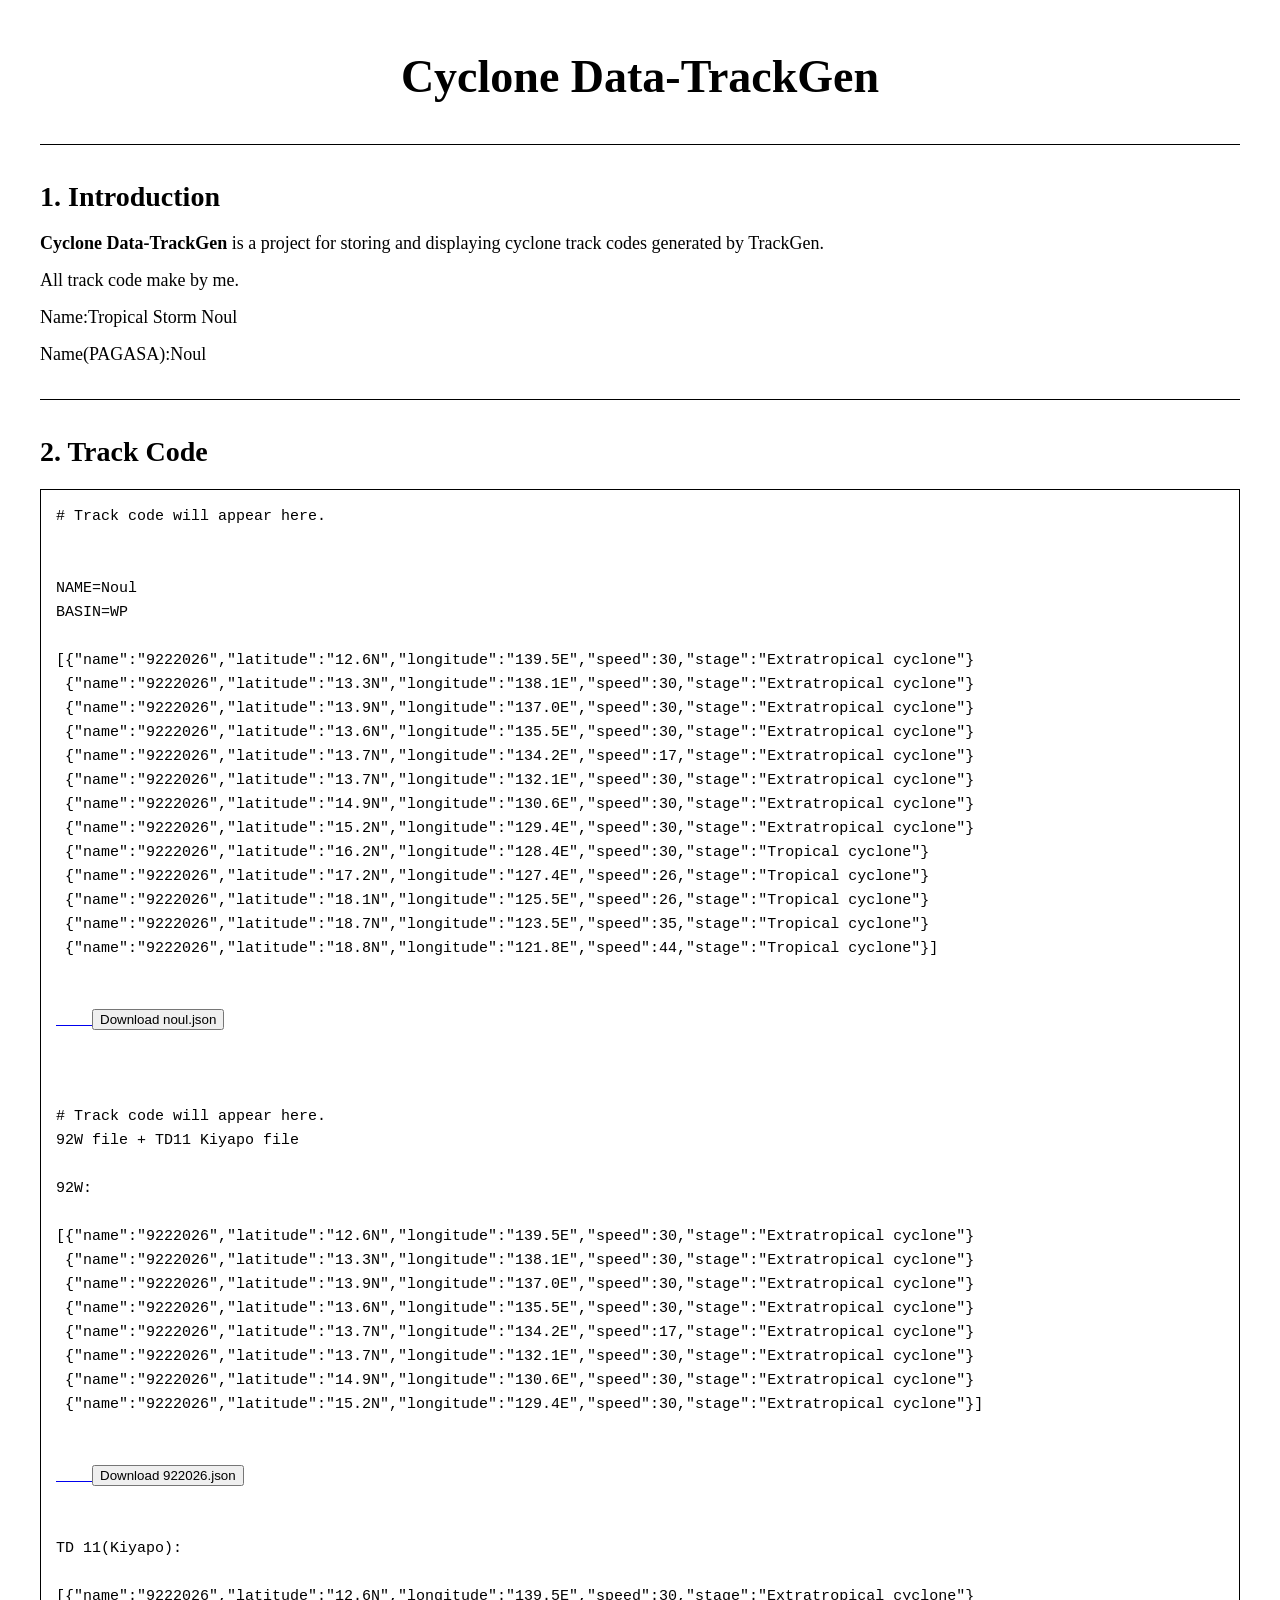
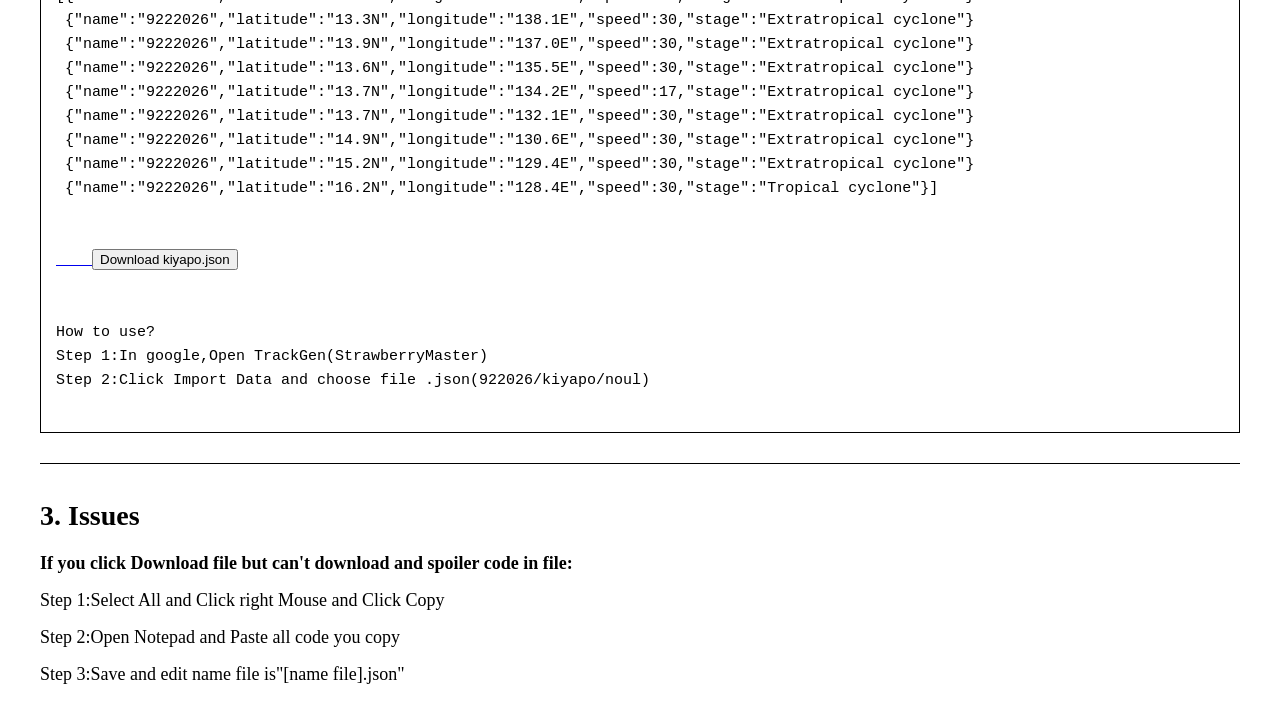
==== web2/data.html @ be0bed26 "Fix HTML formatting and add track code details" ====
<!DOCTYPE html>
<html lang="en">
<head>
    <meta charset="UTF-8">
    <meta name="viewport" content="width=device-width, initial-scale=1.0">
    <title>Cyclone Data-TrackGen</title>

    <link rel="stylesheet" href="style.css">
</head>
<body>

<header>
    <h1>Cyclone Data-TrackGen</h1>
</header>

<hr>

<div class="section">

    <h2>1. Introduction</h2>

    <p>
        <b>Cyclone Data-TrackGen</b> is a project for storing and displaying
        cyclone track codes generated by TrackGen.
    </p>

    <p>
        All track code make by me.
    </p>

    <p>
        Name:Tropical Storm Noul
    </p>

    <p>
        Name(PAGASA):Noul
    </p>

</div>

<hr>

<div class="section">

    <h2>2. Track Code</h2>

    <pre id="trackCode" class="track-code">
# Track code will appear here.


NAME=Noul
BASIN=WP

[{"name":"9222026","latitude":"12.6N","longitude":"139.5E","speed":30,"stage":"Extratropical cyclone"}
 {"name":"9222026","latitude":"13.3N","longitude":"138.1E","speed":30,"stage":"Extratropical cyclone"}
 {"name":"9222026","latitude":"13.9N","longitude":"137.0E","speed":30,"stage":"Extratropical cyclone"}
 {"name":"9222026","latitude":"13.6N","longitude":"135.5E","speed":30,"stage":"Extratropical cyclone"}
 {"name":"9222026","latitude":"13.7N","longitude":"134.2E","speed":17,"stage":"Extratropical cyclone"}
 {"name":"9222026","latitude":"13.7N","longitude":"132.1E","speed":30,"stage":"Extratropical cyclone"}
 {"name":"9222026","latitude":"14.9N","longitude":"130.6E","speed":30,"stage":"Extratropical cyclone"}
 {"name":"9222026","latitude":"15.2N","longitude":"129.4E","speed":30,"stage":"Extratropical cyclone"}
 {"name":"9222026","latitude":"16.2N","longitude":"128.4E","speed":30,"stage":"Tropical cyclone"}
 {"name":"9222026","latitude":"17.2N","longitude":"127.4E","speed":26,"stage":"Tropical cyclone"}
 {"name":"9222026","latitude":"18.1N","longitude":"125.5E","speed":26,"stage":"Tropical cyclone"}
 {"name":"9222026","latitude":"18.7N","longitude":"123.5E","speed":35,"stage":"Tropical cyclone"}
 {"name":"9222026","latitude":"18.8N","longitude":"121.8E","speed":44,"stage":"Tropical cyclone"}]
    
<a href="file_data/noul.json" download="noul.json">
    <button>Download noul.json</button>
</a>


# Track code will appear here.
92W file + TD11 Kiyapo file

92W:

[{"name":"9222026","latitude":"12.6N","longitude":"139.5E","speed":30,"stage":"Extratropical cyclone"}
 {"name":"9222026","latitude":"13.3N","longitude":"138.1E","speed":30,"stage":"Extratropical cyclone"}
 {"name":"9222026","latitude":"13.9N","longitude":"137.0E","speed":30,"stage":"Extratropical cyclone"}
 {"name":"9222026","latitude":"13.6N","longitude":"135.5E","speed":30,"stage":"Extratropical cyclone"}
 {"name":"9222026","latitude":"13.7N","longitude":"134.2E","speed":17,"stage":"Extratropical cyclone"}
 {"name":"9222026","latitude":"13.7N","longitude":"132.1E","speed":30,"stage":"Extratropical cyclone"}
 {"name":"9222026","latitude":"14.9N","longitude":"130.6E","speed":30,"stage":"Extratropical cyclone"}
 {"name":"9222026","latitude":"15.2N","longitude":"129.4E","speed":30,"stage":"Extratropical cyclone"}]

<a href="file_data/922026.json" download="922026.json">
    <button>Download 922026.json</button>
</a>

TD 11(Kiyapo):

[{"name":"9222026","latitude":"12.6N","longitude":"139.5E","speed":30,"stage":"Extratropical cyclone"}
 {"name":"9222026","latitude":"13.3N","longitude":"138.1E","speed":30,"stage":"Extratropical cyclone"}
 {"name":"9222026","latitude":"13.9N","longitude":"137.0E","speed":30,"stage":"Extratropical cyclone"}
 {"name":"9222026","latitude":"13.6N","longitude":"135.5E","speed":30,"stage":"Extratropical cyclone"}
 {"name":"9222026","latitude":"13.7N","longitude":"134.2E","speed":17,"stage":"Extratropical cyclone"}
 {"name":"9222026","latitude":"13.7N","longitude":"132.1E","speed":30,"stage":"Extratropical cyclone"}
 {"name":"9222026","latitude":"14.9N","longitude":"130.6E","speed":30,"stage":"Extratropical cyclone"}
 {"name":"9222026","latitude":"15.2N","longitude":"129.4E","speed":30,"stage":"Extratropical cyclone"}
 {"name":"9222026","latitude":"16.2N","longitude":"128.4E","speed":30,"stage":"Tropical cyclone"}]

<a href="file_data/kiyapo.json" download="kiyapo.json">
    <button>Download kiyapo.json</button>
</a>

How to use?
Step 1:In google,Open TrackGen(StrawberryMaster)
Step 2:Click Import Data and choose file .json(922026/kiyapo/noul)
               </pre>
</div>

<hr>

<div class="section">

    <h3>3. Issues</h3>

    <p>
        <b>If you click Download file but can't download and spoiler code in file:</b>
    </p>

    <p>
        Step 1:Select All and Click right Mouse and Click Copy
    </p>

    <p>
        Step 2:Open Notepad and Paste all code you copy
    </p>

    <p>
        Step 3:Save and edit name file is"[name file].json"
    </p>

</div>

</body>
</html>
---- web2/style.css ----
body{
    margin:40px;
    background:#ffffff;
    color:#000000;
    font-family:"Times New Roman", Times, serif;
    font-size:18px;
    line-height:1.6;
}

header{
    text-align:center;
}

header h1{
    margin:0;
    font-size:46px;
    font-weight:bold;
}

hr{
    margin:30px 0;
    border:none;
    border-top:1px solid #000;
}

.section{
    margin-bottom:30px;
}

.section h2{
    font-size:28px;
    margin-bottom:10px;
}

.section p{
    margin:8px 0;
    text-align:justify;
}

.track-code{
    border:1px solid #000;
    padding:15px;
    background:#fff;
    color:#000;
    font-family:"Courier New", monospace;
    font-size:15px;
    white-space:pre-wrap;
    overflow-x:auto;
    min-height:300px;
}

.section h3{
    font-size:28px;
    margin-bottom:10px;
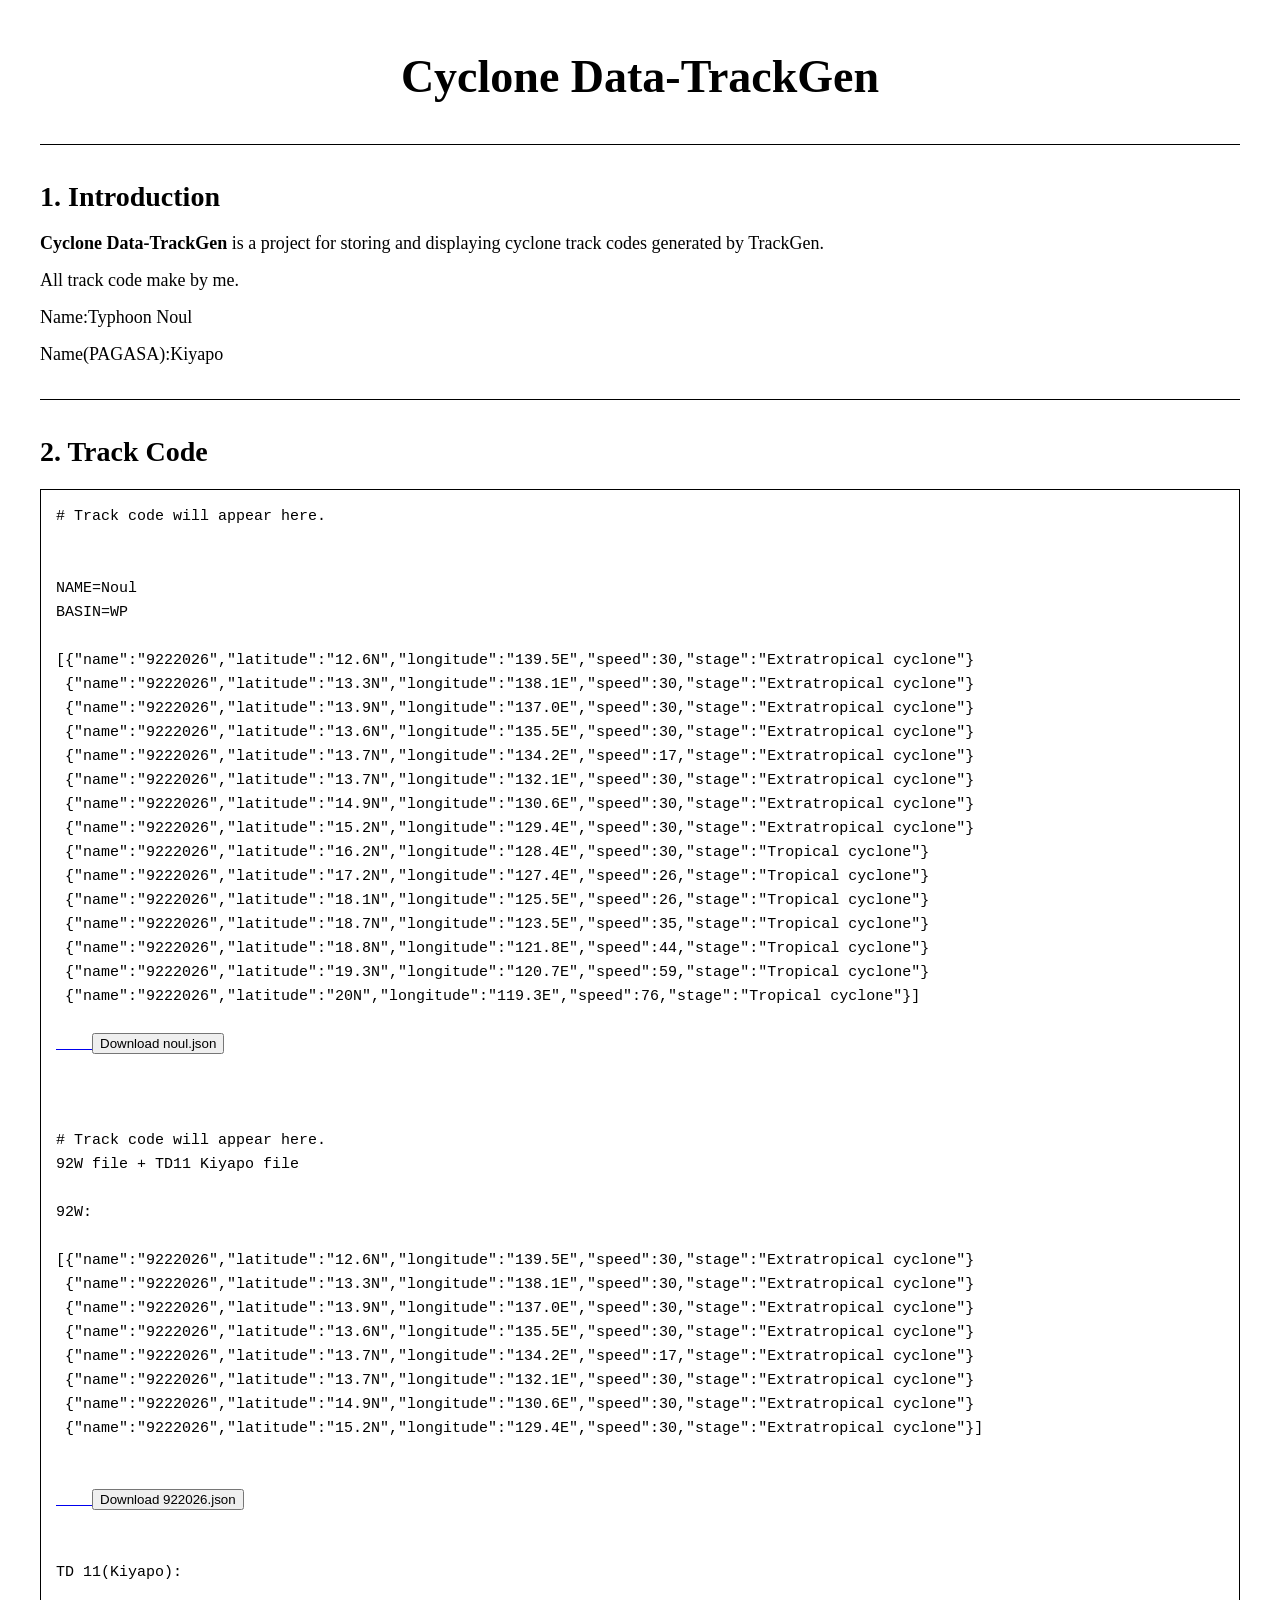
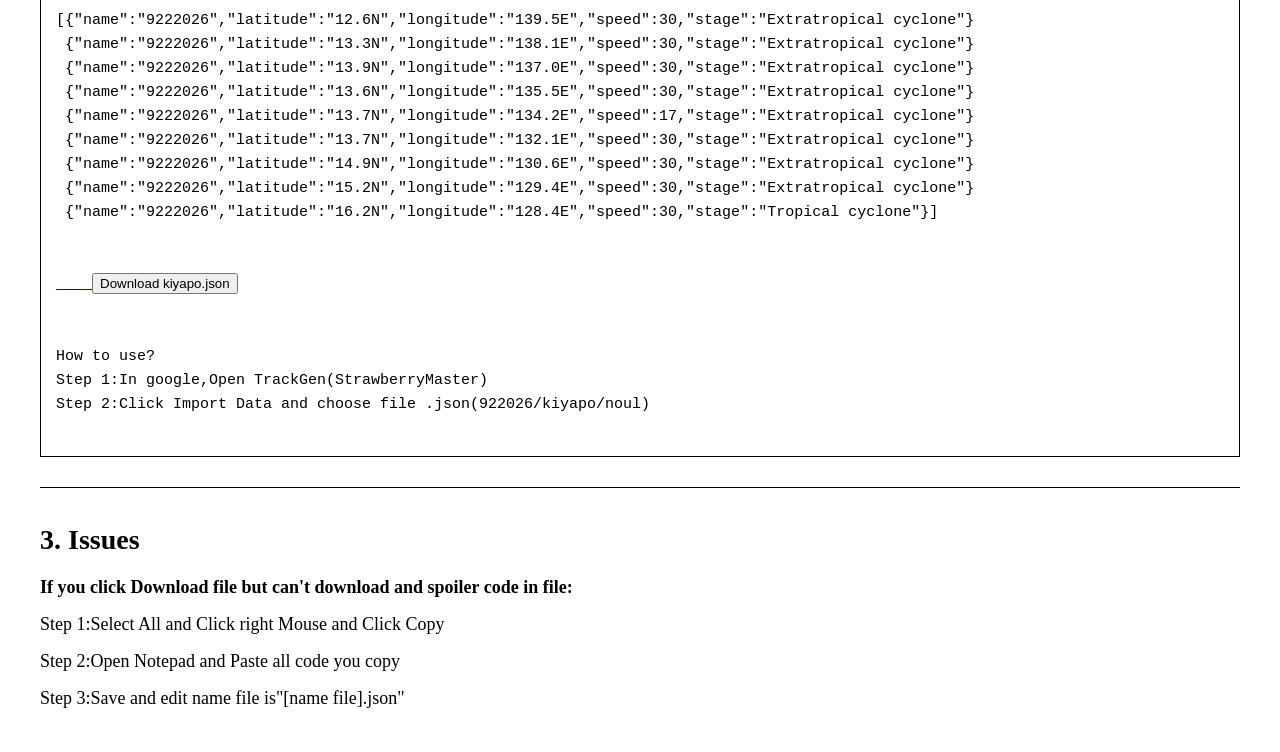
==== commit 51e0629b: "Modify cyclone names and enhance track code details Updated cyclone names and added additional track" ====
--- a/web2/data.html
+++ b/web2/data.html
@@ -29,11 +29,11 @@
     </p>
 
     <p>
-        Name:Tropical Storm Noul
+        Name:Typhoon Noul
     </p>
 
     <p>
-        Name(PAGASA):Noul
+        Name(PAGASA):Kiyapo
     </p>
 
 </div>
@@ -63,8 +63,9 @@
  {"name":"9222026","latitude":"17.2N","longitude":"127.4E","speed":26,"stage":"Tropical cyclone"}
  {"name":"9222026","latitude":"18.1N","longitude":"125.5E","speed":26,"stage":"Tropical cyclone"}
  {"name":"9222026","latitude":"18.7N","longitude":"123.5E","speed":35,"stage":"Tropical cyclone"}
- {"name":"9222026","latitude":"18.8N","longitude":"121.8E","speed":44,"stage":"Tropical cyclone"}]
-    
+ {"name":"9222026","latitude":"18.8N","longitude":"121.8E","speed":44,"stage":"Tropical cyclone"}
+ {"name":"9222026","latitude":"19.3N","longitude":"120.7E","speed":59,"stage":"Tropical cyclone"}
+ {"name":"9222026","latitude":"20N","longitude":"119.3E","speed":76,"stage":"Tropical cyclone"}]    
 <a href="file_data/noul.json" download="noul.json">
     <button>Download noul.json</button>
 </a>
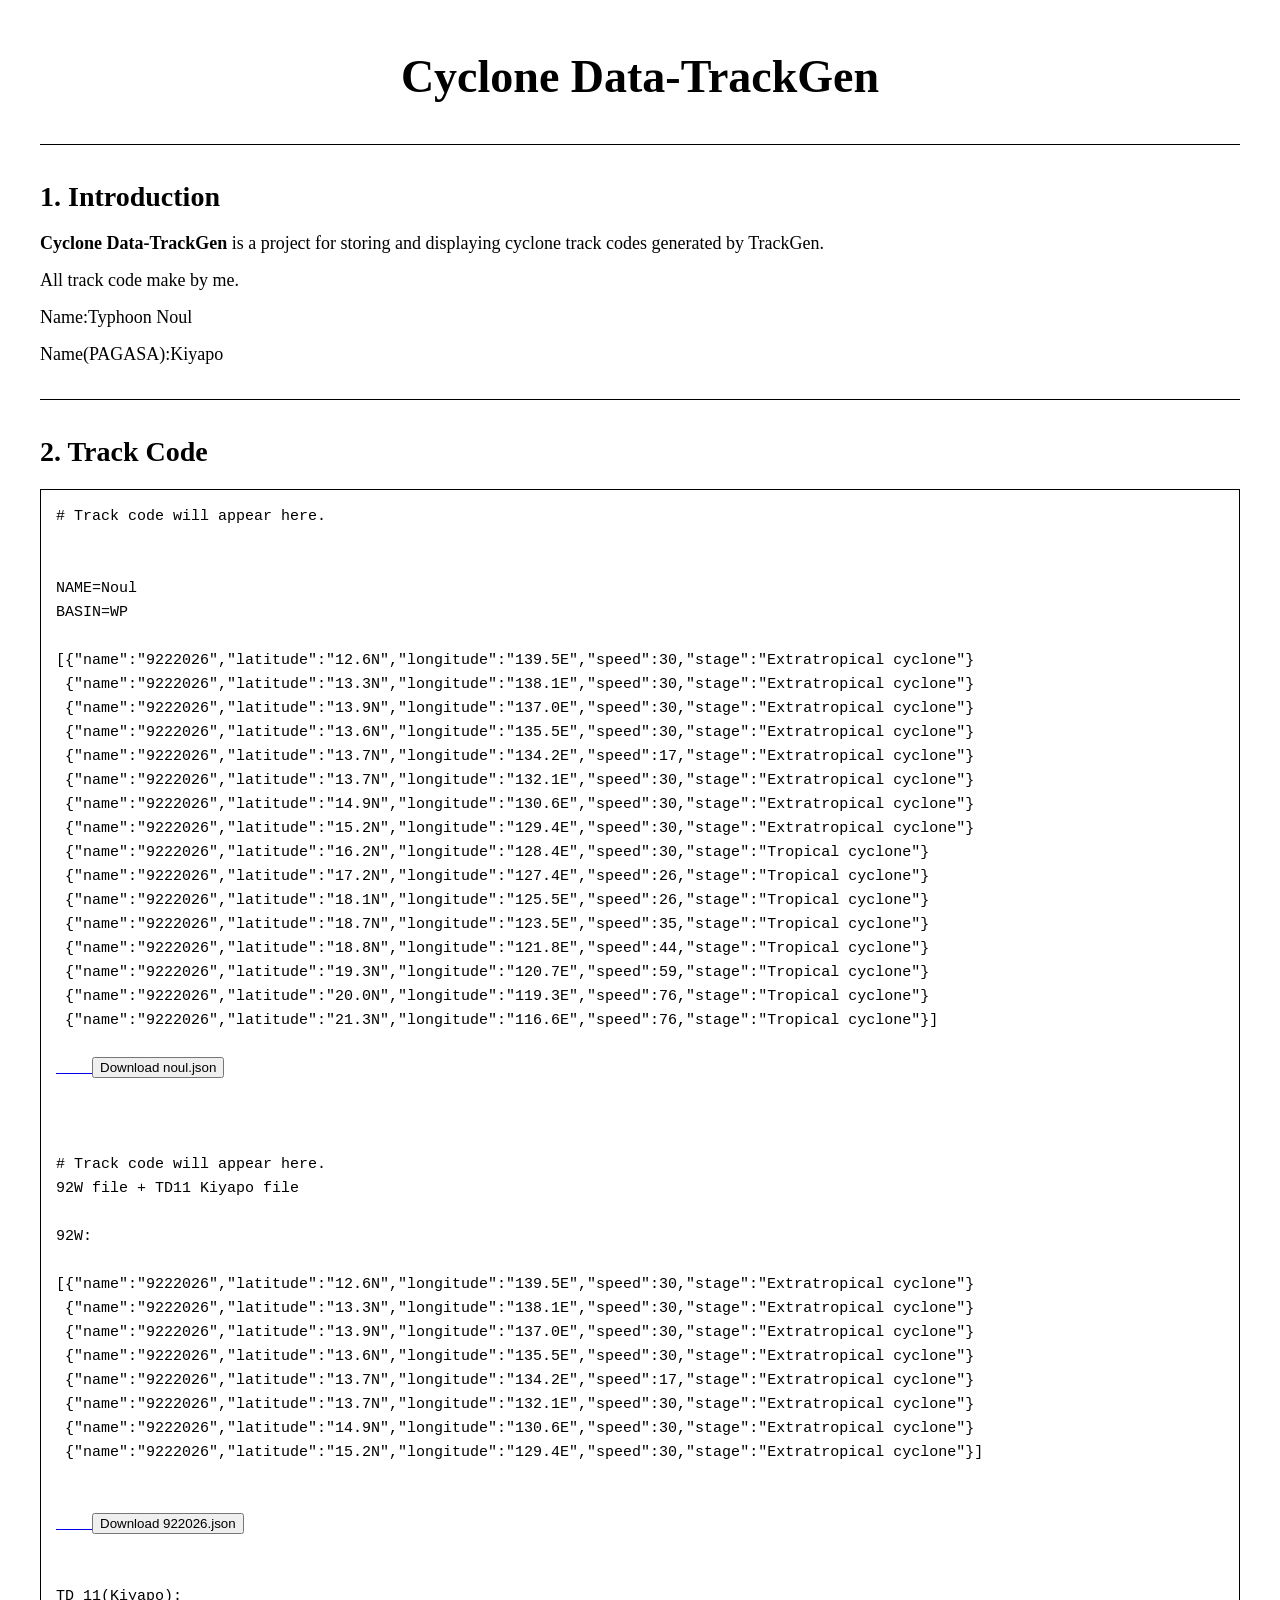
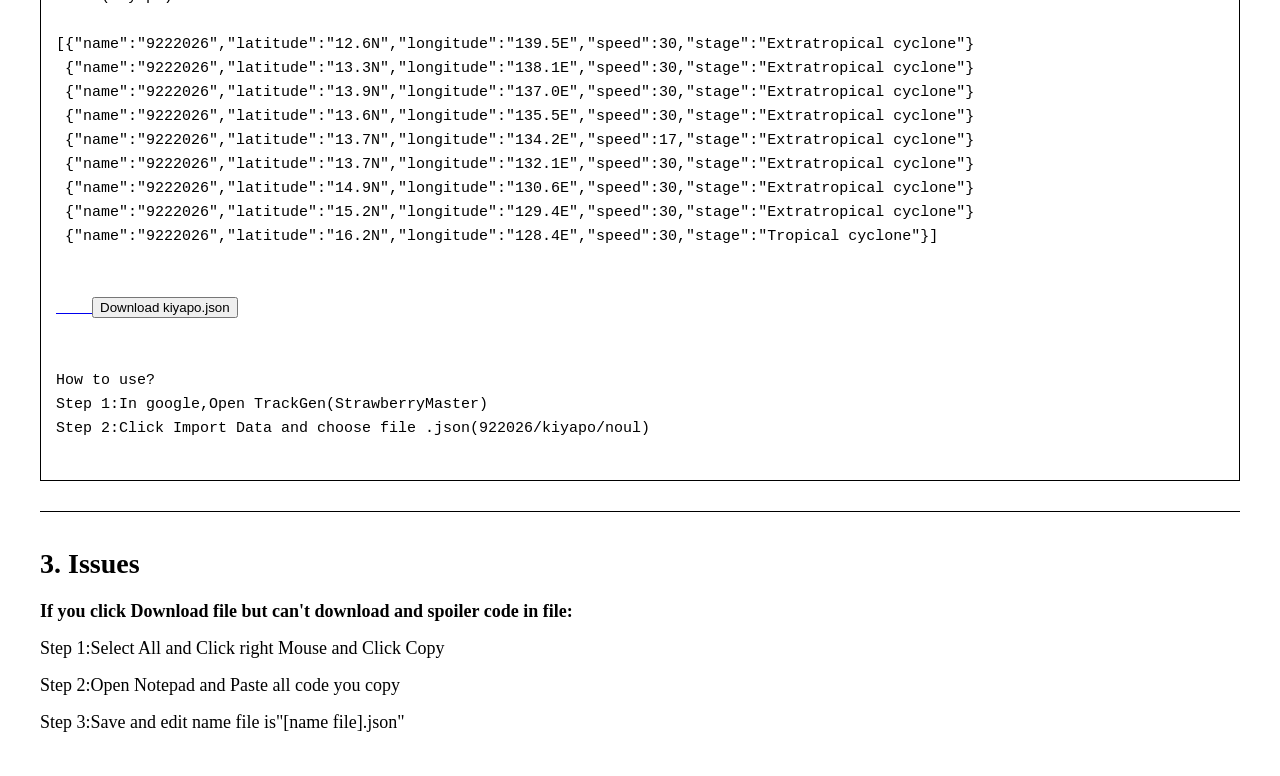
==== commit f997a712: "Fix HTML encoding issues in data.html" ====
--- a/web2/data.html
+++ b/web2/data.html
@@ -65,7 +65,8 @@
  {"name":"9222026","latitude":"18.7N","longitude":"123.5E","speed":35,"stage":"Tropical cyclone"}
  {"name":"9222026","latitude":"18.8N","longitude":"121.8E","speed":44,"stage":"Tropical cyclone"}
  {"name":"9222026","latitude":"19.3N","longitude":"120.7E","speed":59,"stage":"Tropical cyclone"}
- {"name":"9222026","latitude":"20N","longitude":"119.3E","speed":76,"stage":"Tropical cyclone"}]    
+ {"name":"9222026","latitude":"20.0N","longitude":"119.3E","speed":76,"stage":"Tropical cyclone"}
+ {"name":"9222026","latitude":"21.3N","longitude":"116.6E","speed":76,"stage":"Tropical cyclone"}]
 <a href="file_data/noul.json" download="noul.json">
     <button>Download noul.json</button>
 </a>
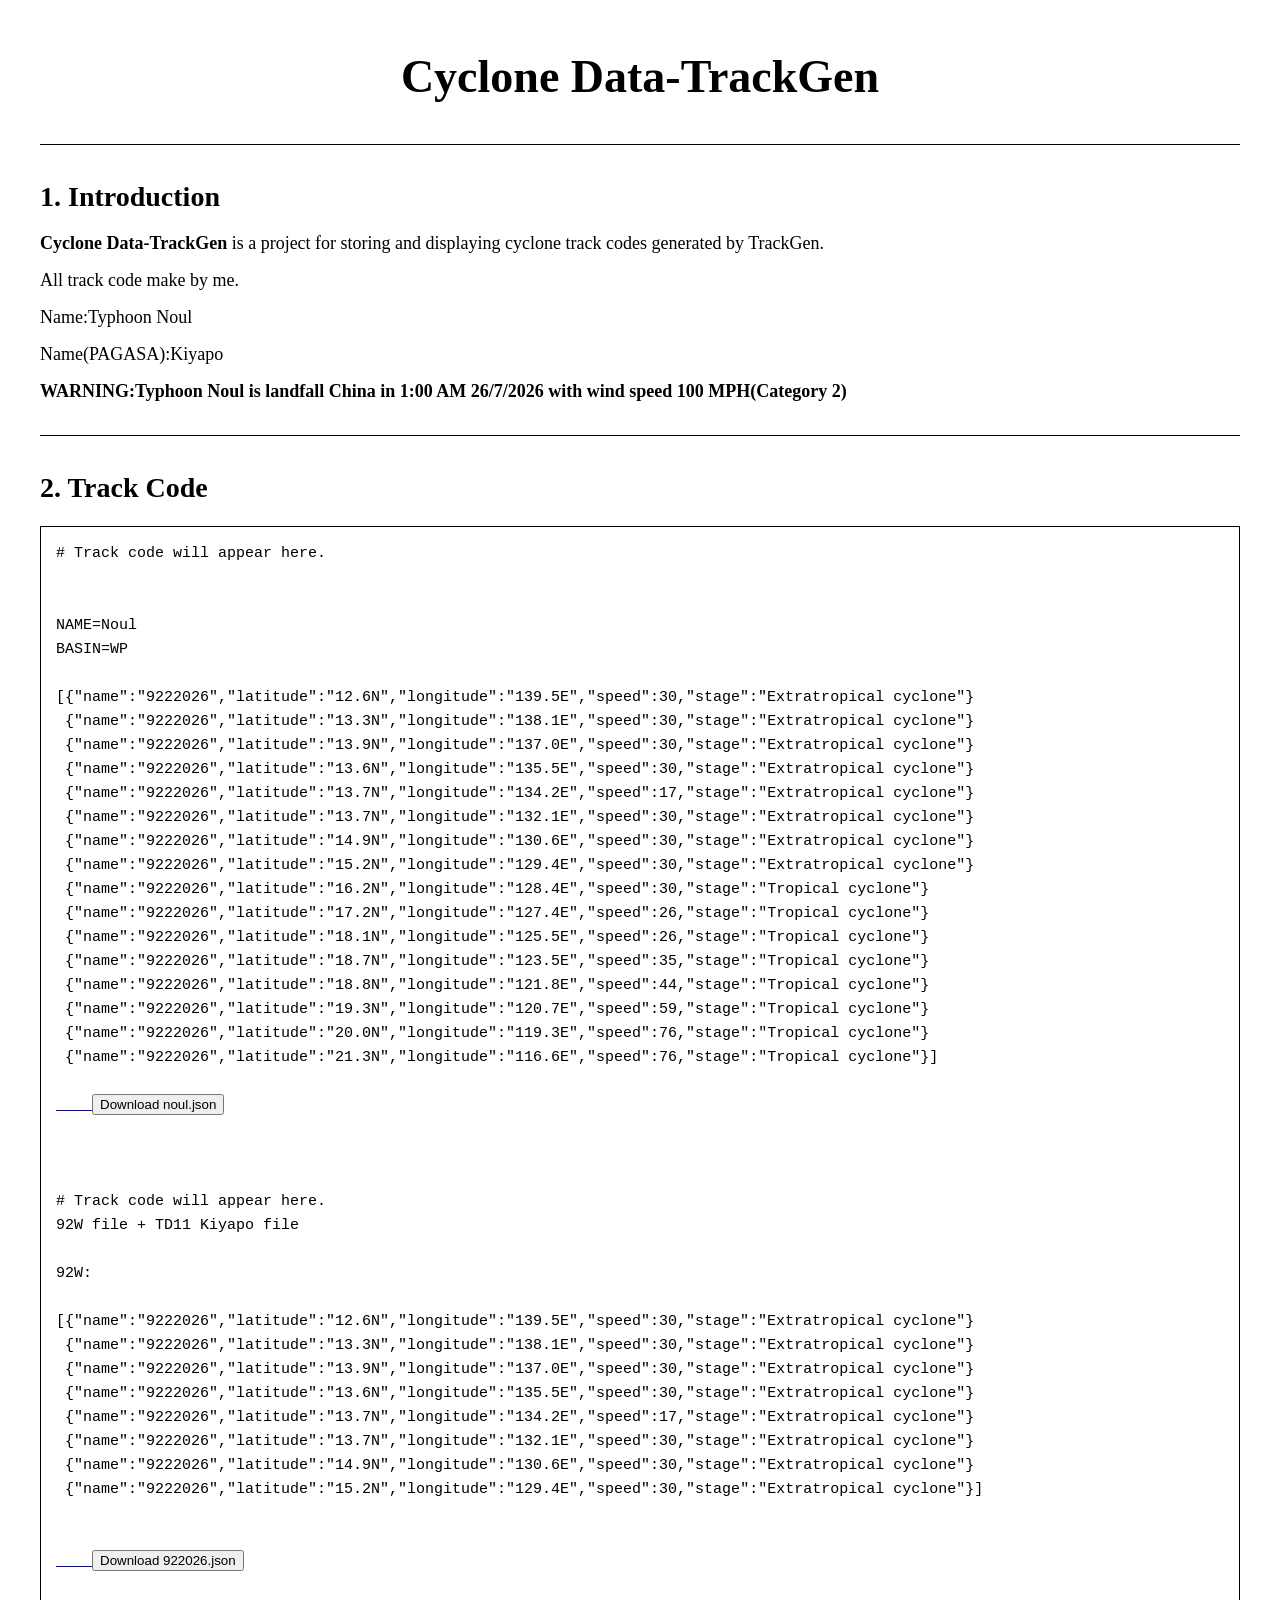
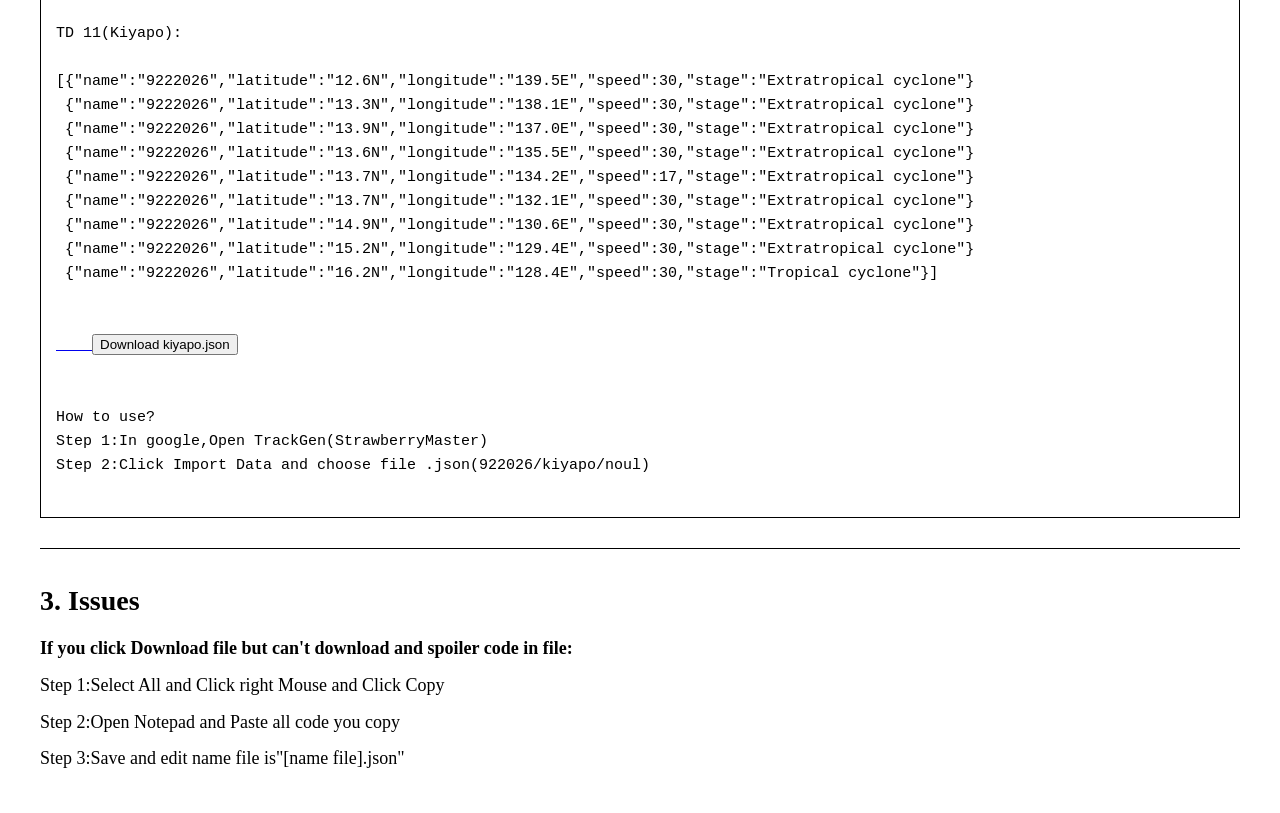
==== commit b9c435cb: "Update data.html with Typhoon Noul warning Added a warning about Typhoon Noul's landfall and wind sp" ====
--- a/web2/data.html
+++ b/web2/data.html
@@ -35,6 +35,8 @@
     <p>
         Name(PAGASA):Kiyapo
     </p>
+
+    <b>WARNING:Typhoon Noul is landfall China in 1:00 AM 26/7/2026 with wind speed 100 MPH(Category 2)</b>
 
 </div>
 
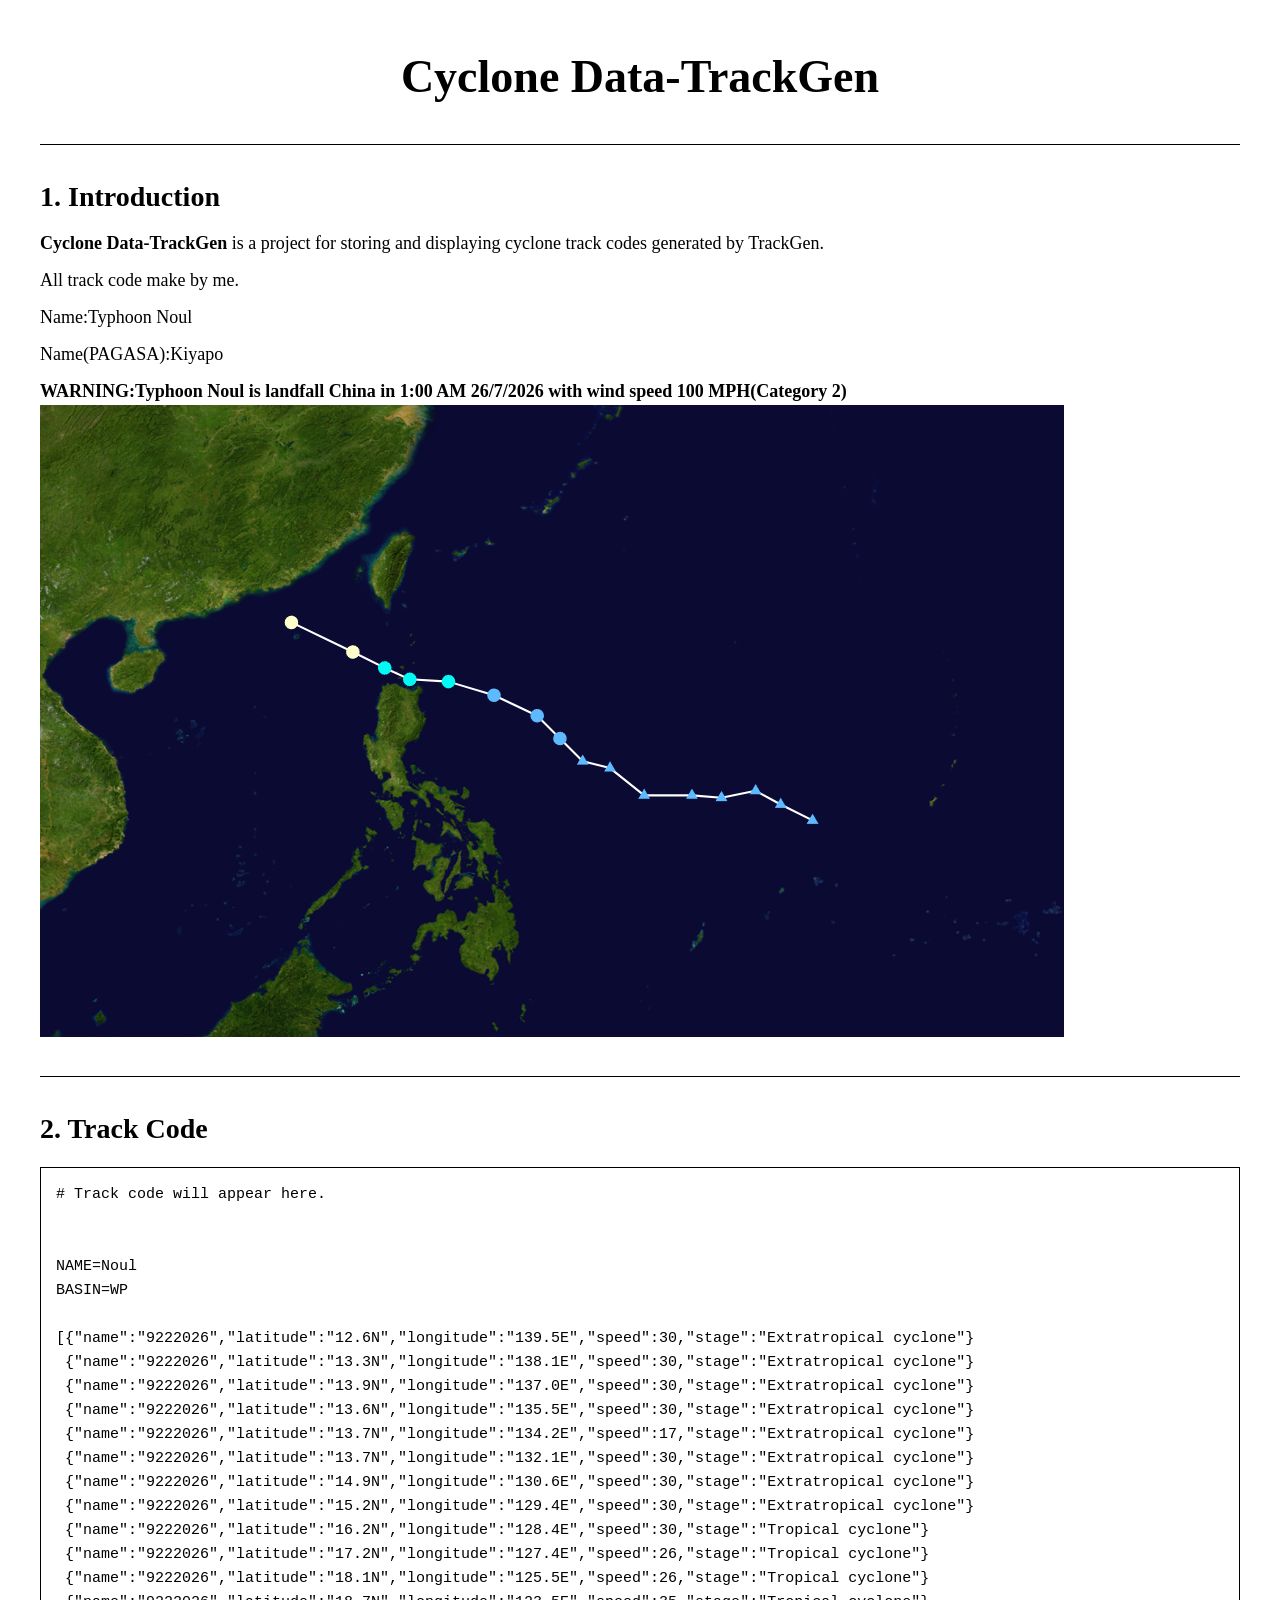
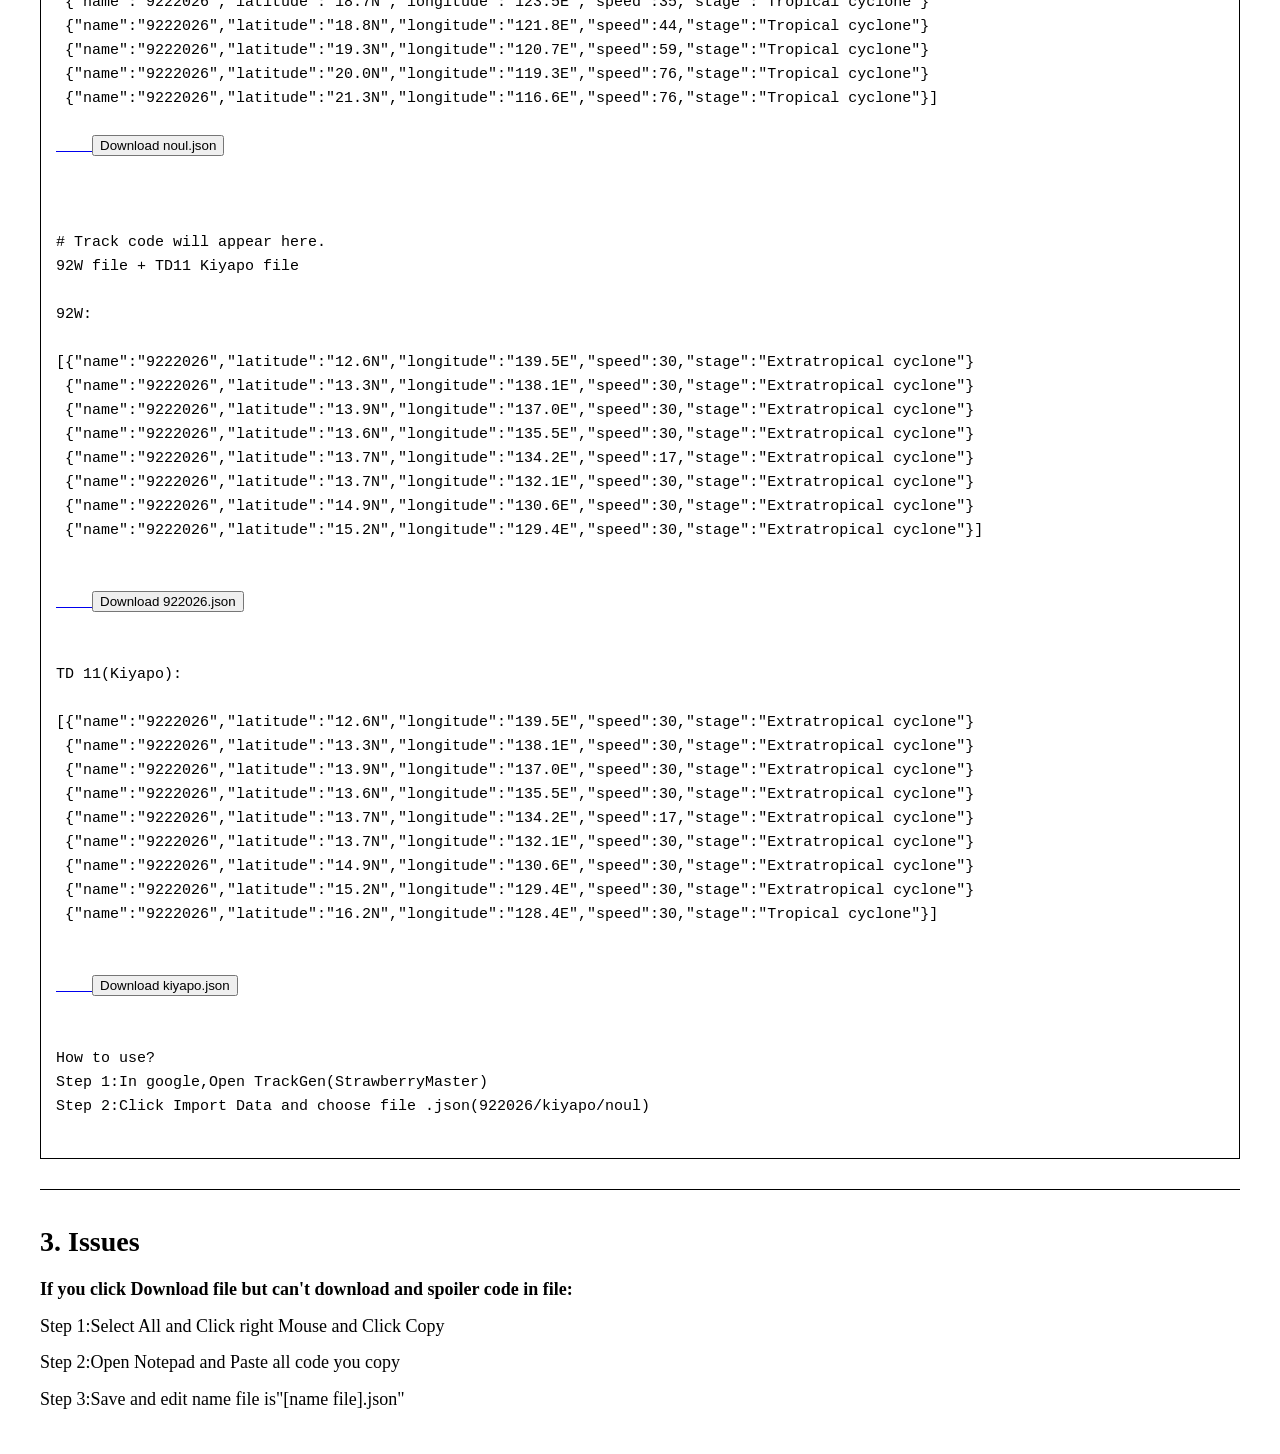
==== commit 373b8857: "Update data.html with image and formatting changes Added an image of Typhoon Noul and improved forma" ====
--- a/web2/data.html
+++ b/web2/data.html
@@ -37,6 +37,8 @@
     </p>
 
     <b>WARNING:Typhoon Noul is landfall China in 1:00 AM 26/7/2026 with wind speed 100 MPH(Category 2)</b>
+    
+    <img src="image/noul.png" alt="Image of track Typpon Noul(Kiyapo) make by me">
 
 </div>
 
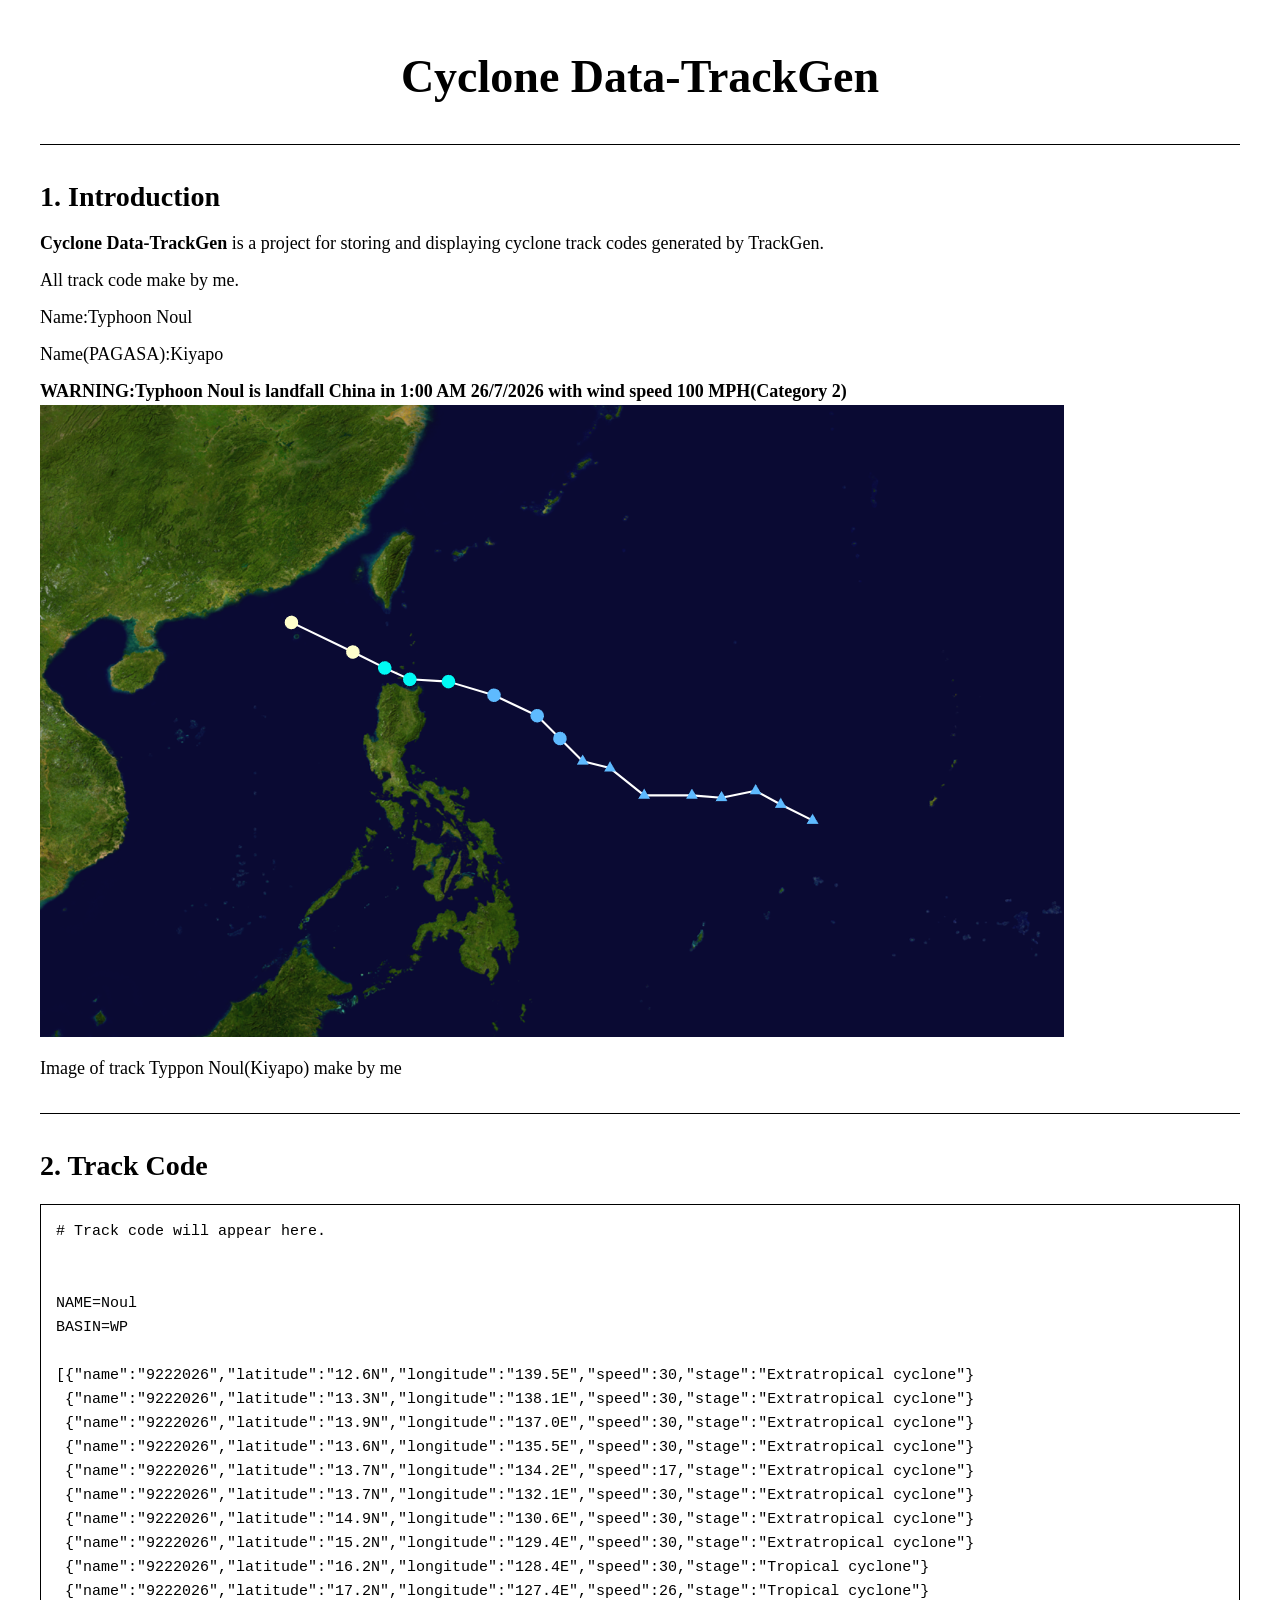
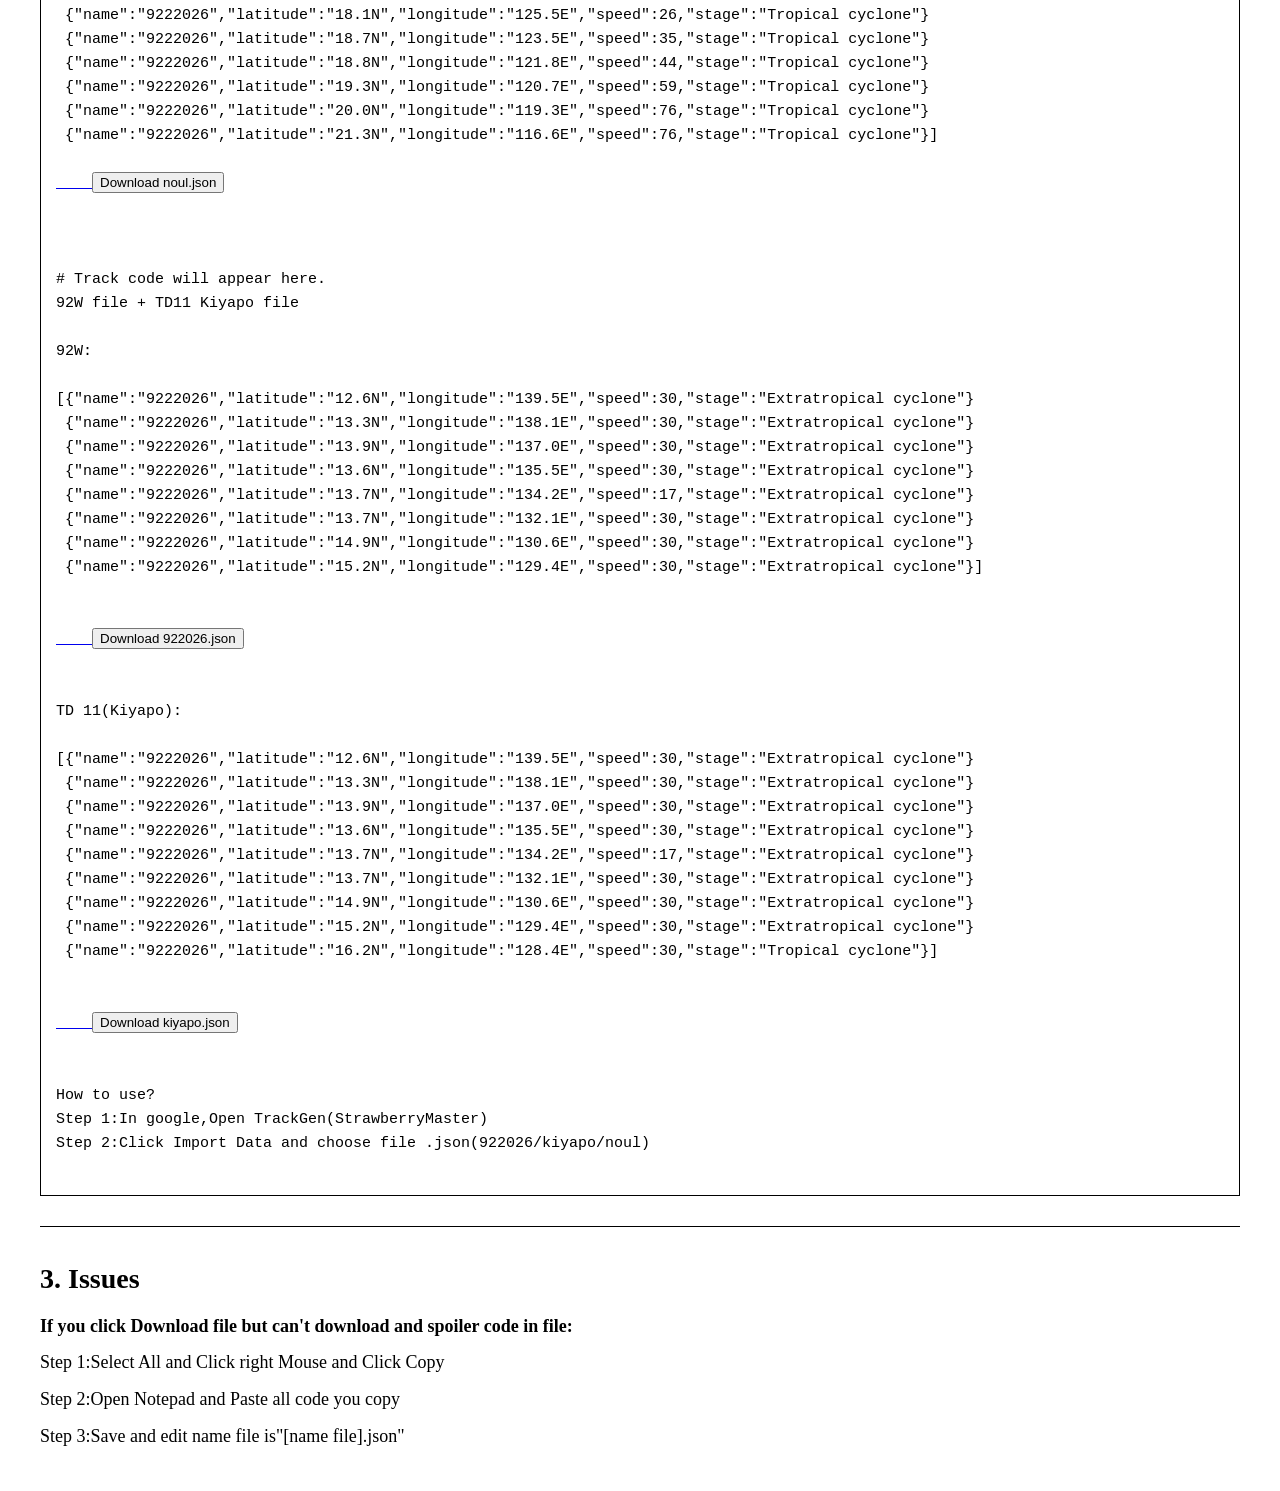
==== commit 6f4a5ccf: "Fix HTML encoding issues in data.html" ====
--- a/web2/data.html
+++ b/web2/data.html
@@ -38,7 +38,9 @@
 
     <b>WARNING:Typhoon Noul is landfall China in 1:00 AM 26/7/2026 with wind speed 100 MPH(Category 2)</b>
     
-    <img src="image/noul.png" alt="Image of track Typpon Noul(Kiyapo) make by me">
+    <img src="image/noul.png" alt="">
+
+    <p>Image of track Typpon Noul(Kiyapo) make by me</p>
 
 </div>
 
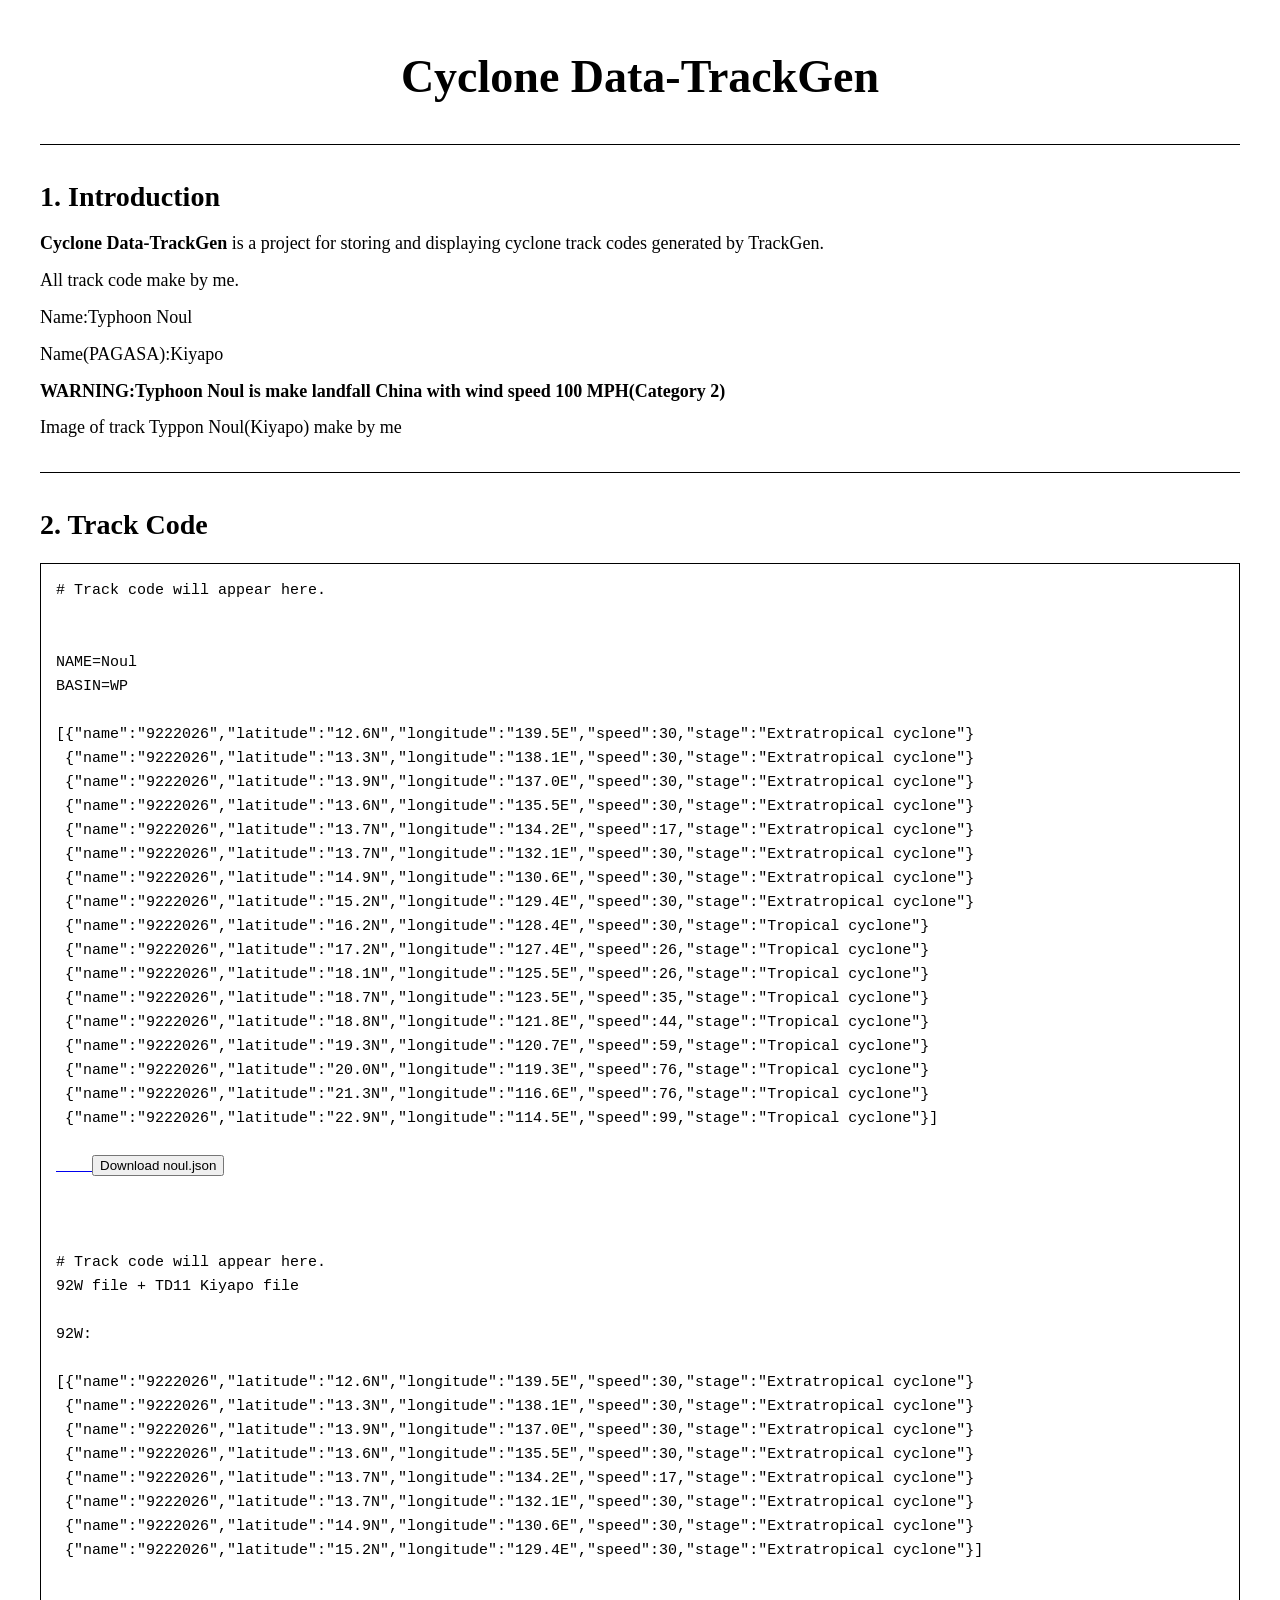
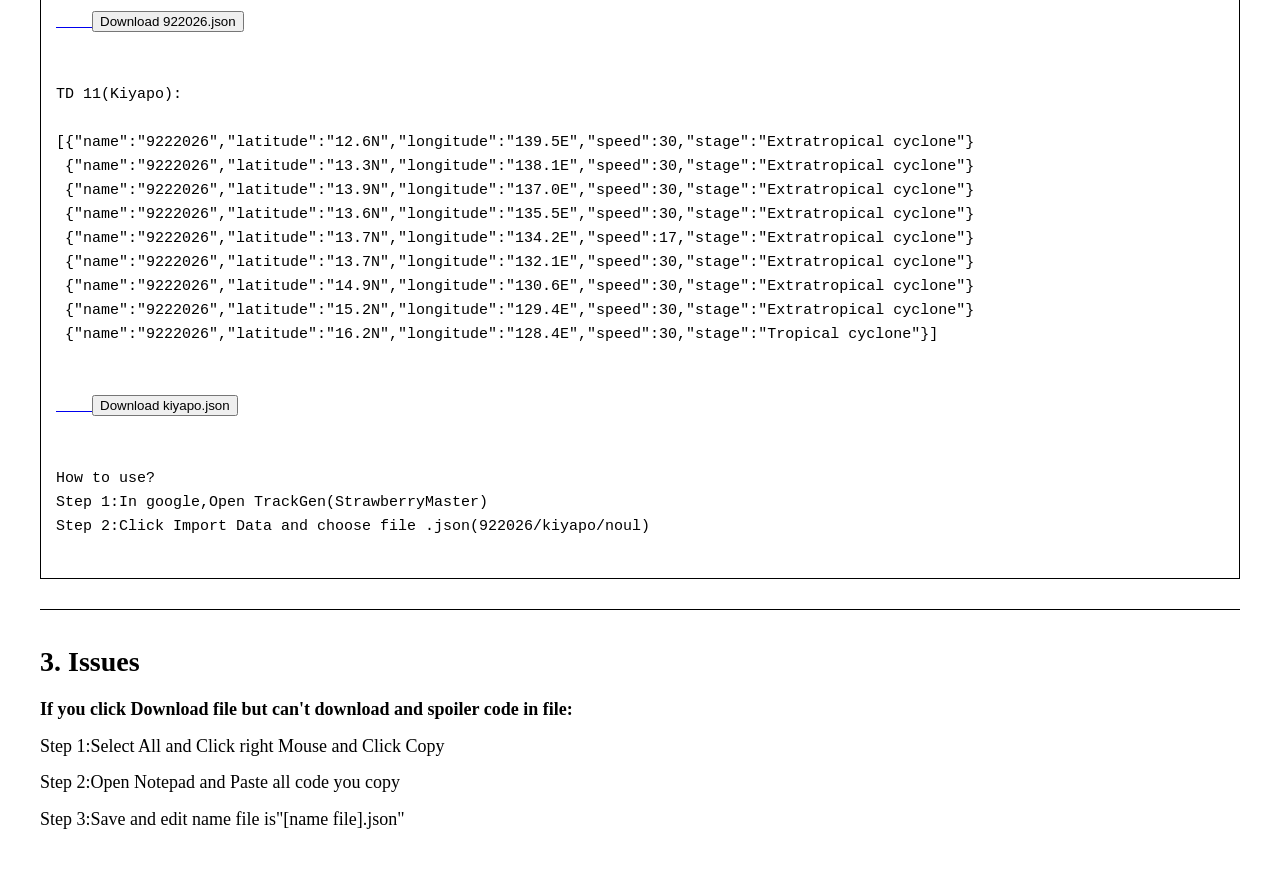
==== commit faa2f6e0: "Revise Typhoon Noul details and image path Updated Typhoon Noul information and fixed image source." ====
--- a/web2/data.html
+++ b/web2/data.html
@@ -36,9 +36,9 @@
         Name(PAGASA):Kiyapo
     </p>
 
-    <b>WARNING:Typhoon Noul is landfall China in 1:00 AM 26/7/2026 with wind speed 100 MPH(Category 2)</b>
+    <b>WARNING:Typhoon Noul is make landfall China with wind speed 100 MPH(Category 2)</b>
     
-    <img src="image/noul.png" alt="">
+    <img src="image/noul2.png" alt="">
 
     <p>Image of track Typpon Noul(Kiyapo) make by me</p>
 
@@ -72,7 +72,8 @@
  {"name":"9222026","latitude":"18.8N","longitude":"121.8E","speed":44,"stage":"Tropical cyclone"}
  {"name":"9222026","latitude":"19.3N","longitude":"120.7E","speed":59,"stage":"Tropical cyclone"}
  {"name":"9222026","latitude":"20.0N","longitude":"119.3E","speed":76,"stage":"Tropical cyclone"}
- {"name":"9222026","latitude":"21.3N","longitude":"116.6E","speed":76,"stage":"Tropical cyclone"}]
+ {"name":"9222026","latitude":"21.3N","longitude":"116.6E","speed":76,"stage":"Tropical cyclone"}
+ {"name":"9222026","latitude":"22.9N","longitude":"114.5E","speed":99,"stage":"Tropical cyclone"}]
 <a href="file_data/noul.json" download="noul.json">
     <button>Download noul.json</button>
 </a>
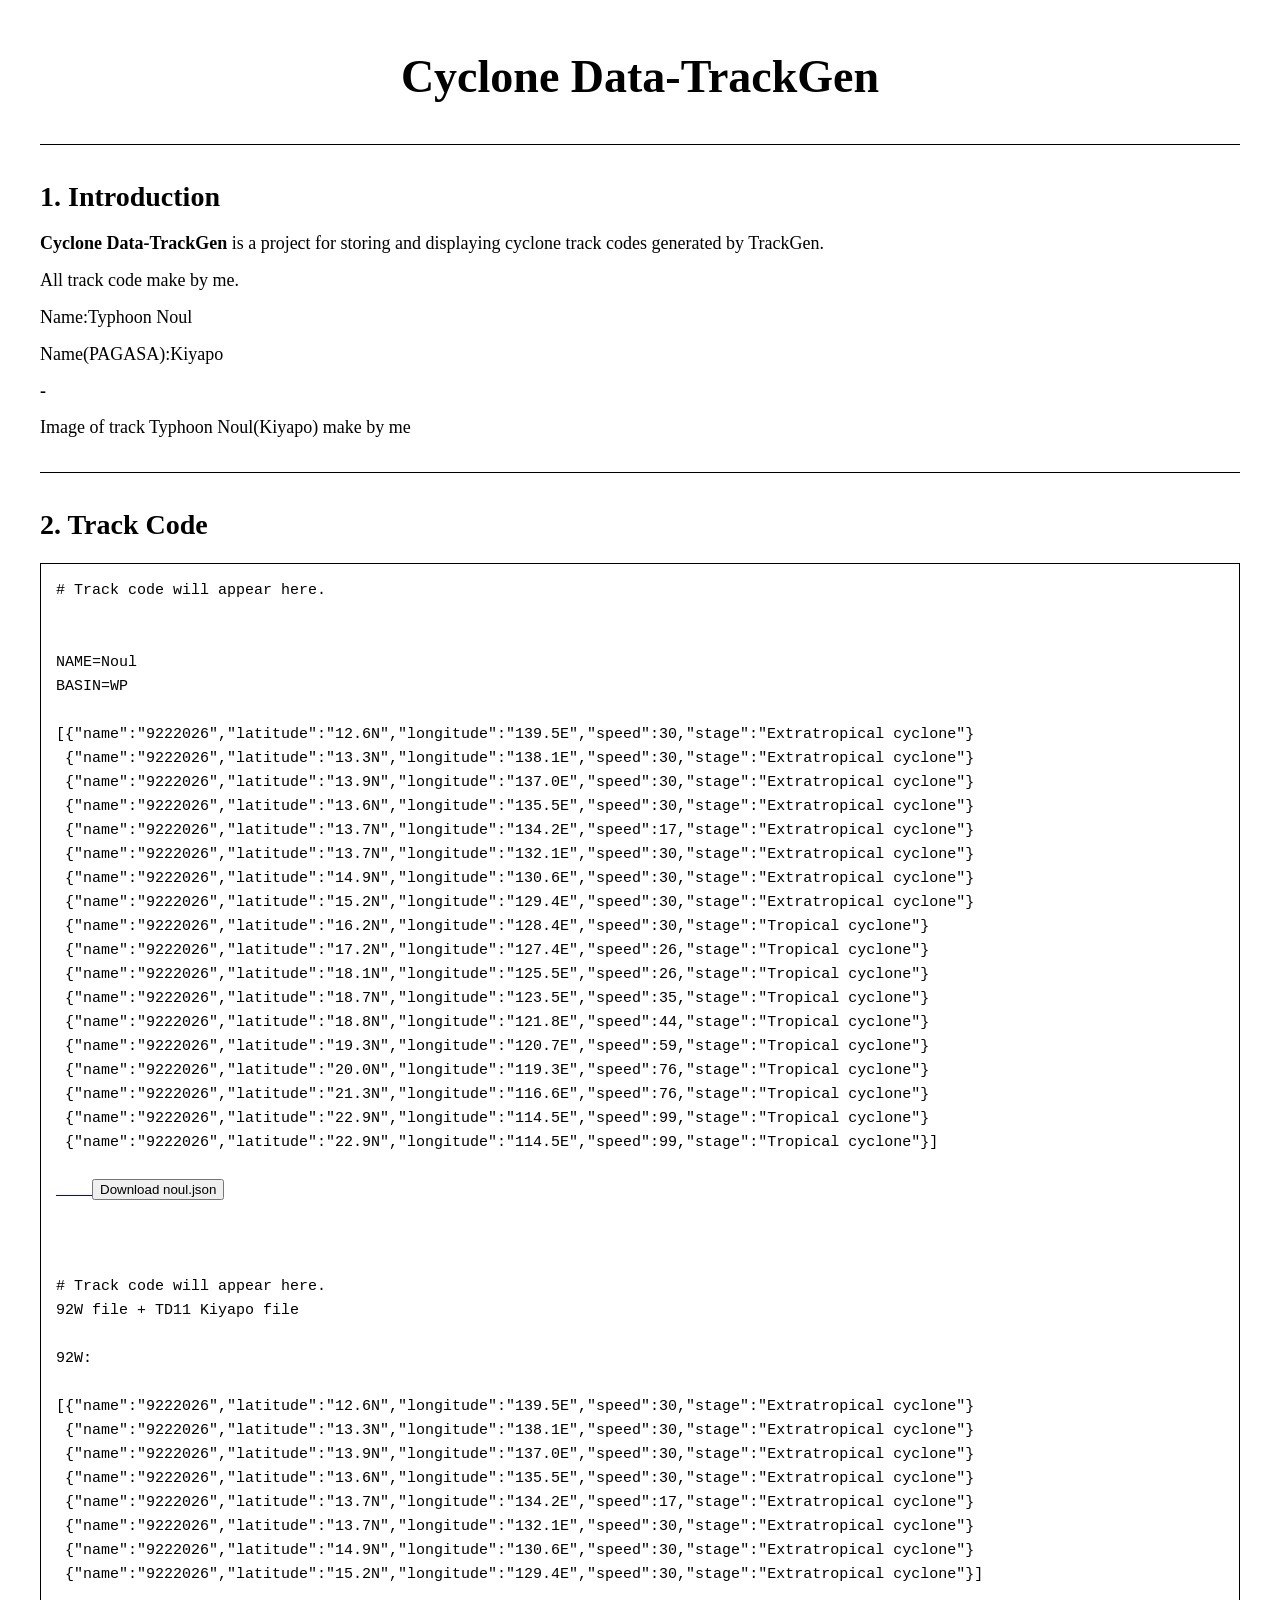
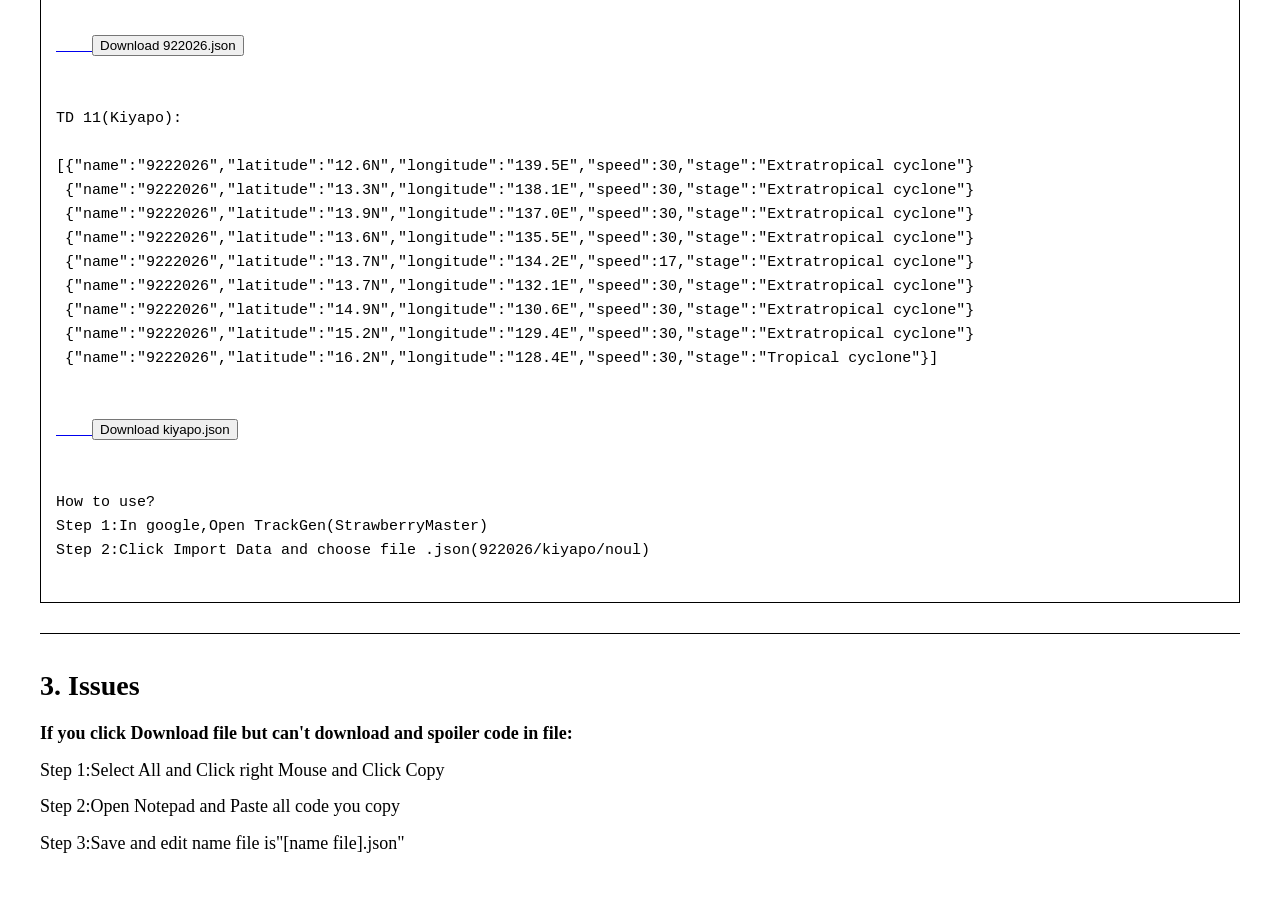
==== commit b06ffbcf: "Revise HTML structure and content for data display Updated the HTML content for Cyclone Data-TrackGe" ====
--- a/web2/data.html
+++ b/web2/data.html
@@ -36,11 +36,11 @@
         Name(PAGASA):Kiyapo
     </p>
 
-    <b>WARNING:Typhoon Noul is make landfall China with wind speed 100 MPH(Category 2)</b>
+    <b>-</b>
     
-    <img src="image/noul2.png" alt="">
+    <img src="image/noul3.png" alt="">
 
-    <p>Image of track Typpon Noul(Kiyapo) make by me</p>
+    <p>Image of track Typhoon Noul(Kiyapo) make by me</p>
 
 </div>
 
@@ -73,6 +73,7 @@
  {"name":"9222026","latitude":"19.3N","longitude":"120.7E","speed":59,"stage":"Tropical cyclone"}
  {"name":"9222026","latitude":"20.0N","longitude":"119.3E","speed":76,"stage":"Tropical cyclone"}
  {"name":"9222026","latitude":"21.3N","longitude":"116.6E","speed":76,"stage":"Tropical cyclone"}
+ {"name":"9222026","latitude":"22.9N","longitude":"114.5E","speed":99,"stage":"Tropical cyclone"}
  {"name":"9222026","latitude":"22.9N","longitude":"114.5E","speed":99,"stage":"Tropical cyclone"}]
 <a href="file_data/noul.json" download="noul.json">
     <button>Download noul.json</button>
